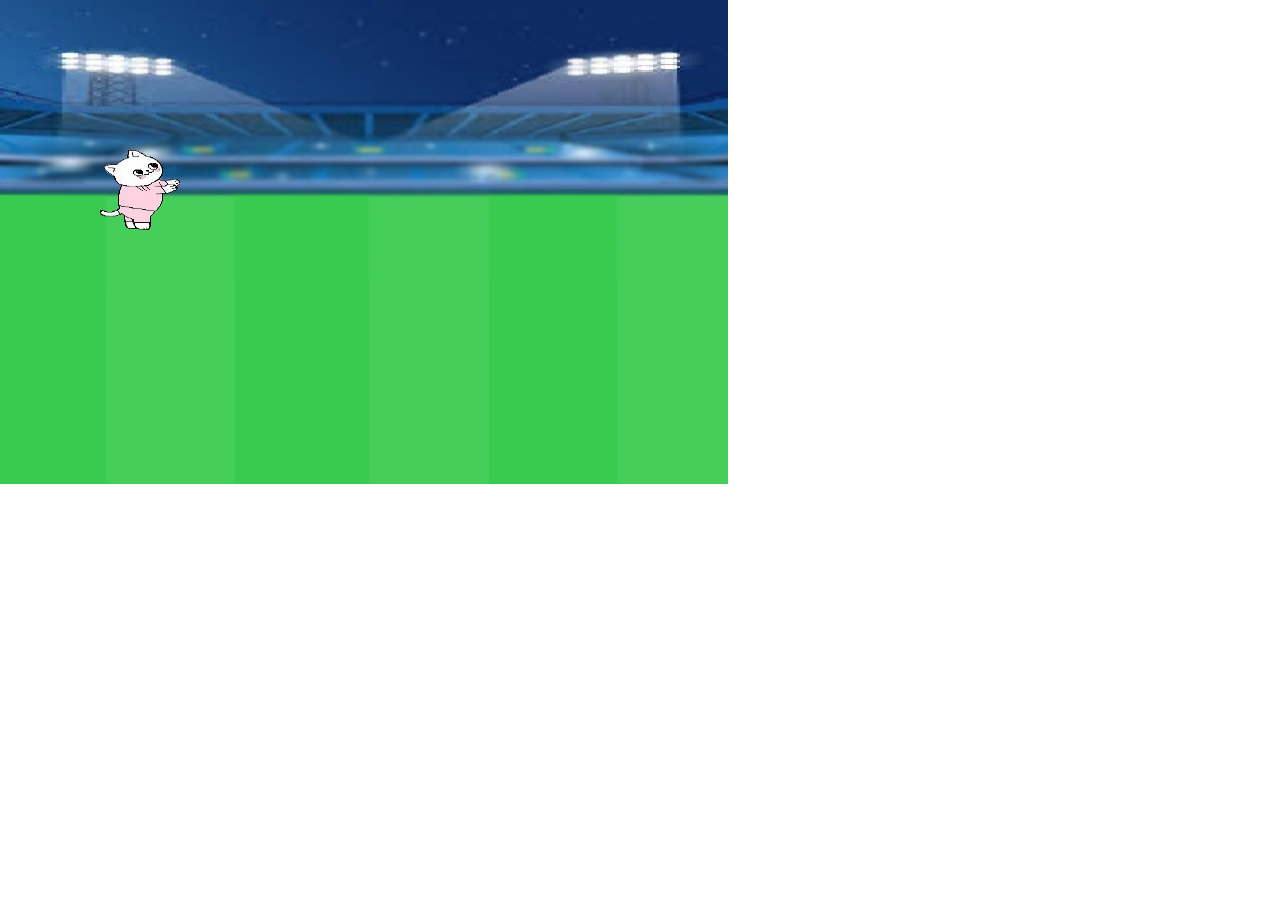
==== index.html @ ea0f483b "Add files via upload" ====
<!DOCTYPE html>
<html lang="en">
<head>
    <meta charset="UTF-8">
    <meta name="viewport" content="width=device-width, initial-scale=1.0">
<!--  relacionar archivo index.html con el archivo estilos.css -->
<link rel="stylesheet" href="estilosInteractivo.css">
   
    <title>Messsssss</title>
</head>



<body onload="inicializa();"> <!--  esto inicializa todas las funciones en el canvas -->




<!--  el canvas es una etiqueta mas del html -->
<canvas id="canvas" width="700" height="300"  >
</canvas>  



<script src="javaMess.js" ></script>

</body>
</html>
---- estilosInteractivo.css ----
* {
    margin: 0;
    padding: 0;
    box-sizing: border-box; 
}

body { 
    height: 300px;
    width: 700px; 
    background-image: url("img/cesped33.png");
    background-size: auto;
    background-repeat: no-repeat;
}
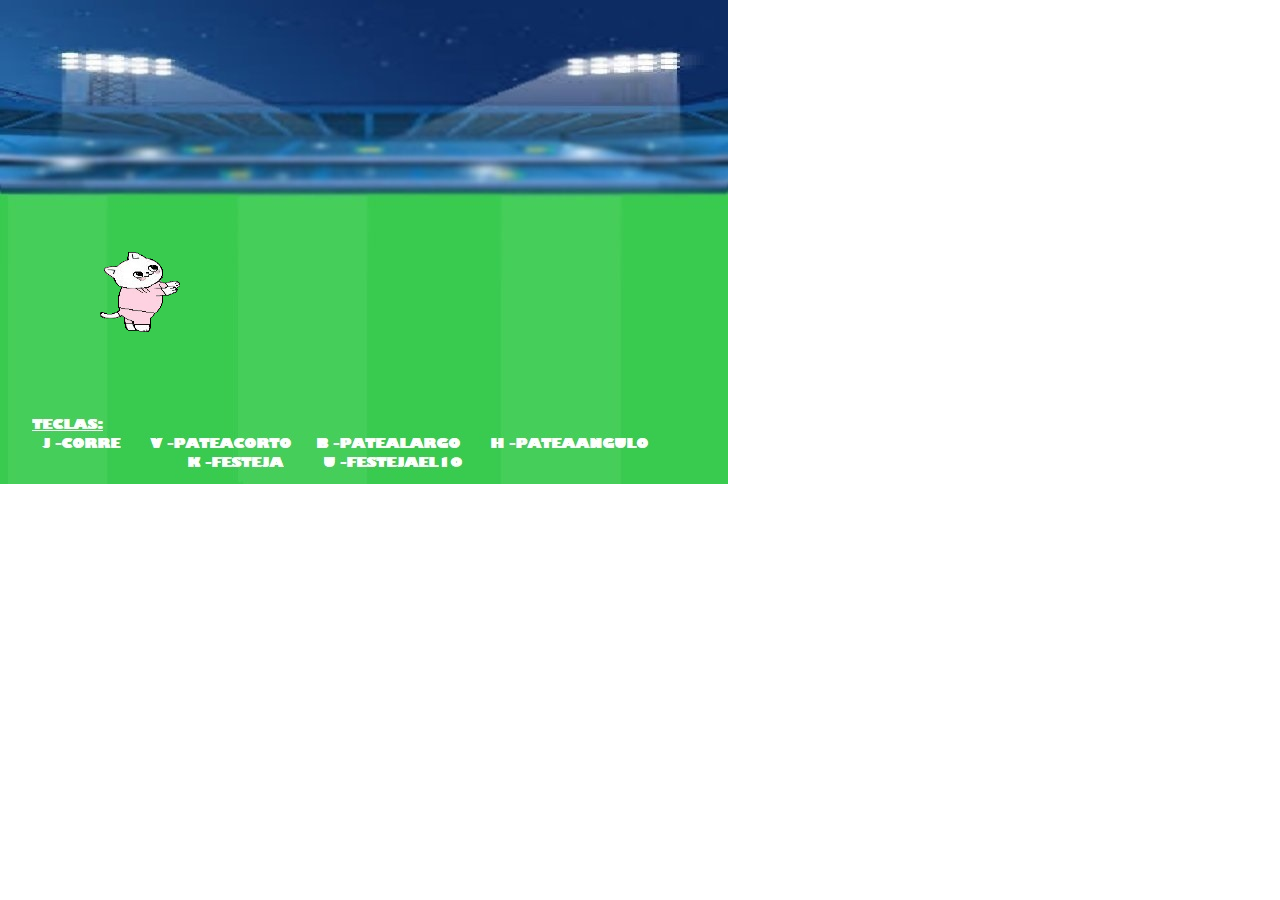
==== commit 8c4e09cf: "Add files via upload" ====
--- a/index.html
+++ b/index.html
@@ -14,15 +14,17 @@
 <body onload="inicializa();"> <!--  esto inicializa todas las funciones en el canvas -->
 
 
-
+<div class="cesped">
+    <img src="img/cesped22.jpg" id="cesped"> 
 
 <!--  el canvas es una etiqueta mas del html -->
-<canvas id="canvas" width="700" height="300"  >
+<canvas id="canvas" width="700" height="500" >
+    
 </canvas>  
 
+</div>
 
-
-<script src="javaMess.js" ></script>
+<script src="javaMess.js"></script>
 
 </body>
 </html>--- a/estilosInteractivo.css
+++ b/estilosInteractivo.css
@@ -2,13 +2,31 @@
     margin: 0;
     padding: 0;
     box-sizing: border-box; 
+    
 }
 
 body { 
-    height: 300px;
-    width: 700px; 
-    background-image: url("img/cesped33.png");
+    height: 650px;
+    width: 1400px; 
     background-size: auto;
     background-repeat: no-repeat;
 }
+ 
+.cesped {
+    height: 300px;
+    width: 700px;
+    margin-left: 0px;
+    margin-right: auto;
+    margin-top: 0px;
+    margin-bottom: -800px;
+}
+
+canvas {
+    height: 300px;
+    width: 700px;
+    margin-left: 0px;
+    margin-right: auto;
+    margin-top: -500px; 
+}
+
  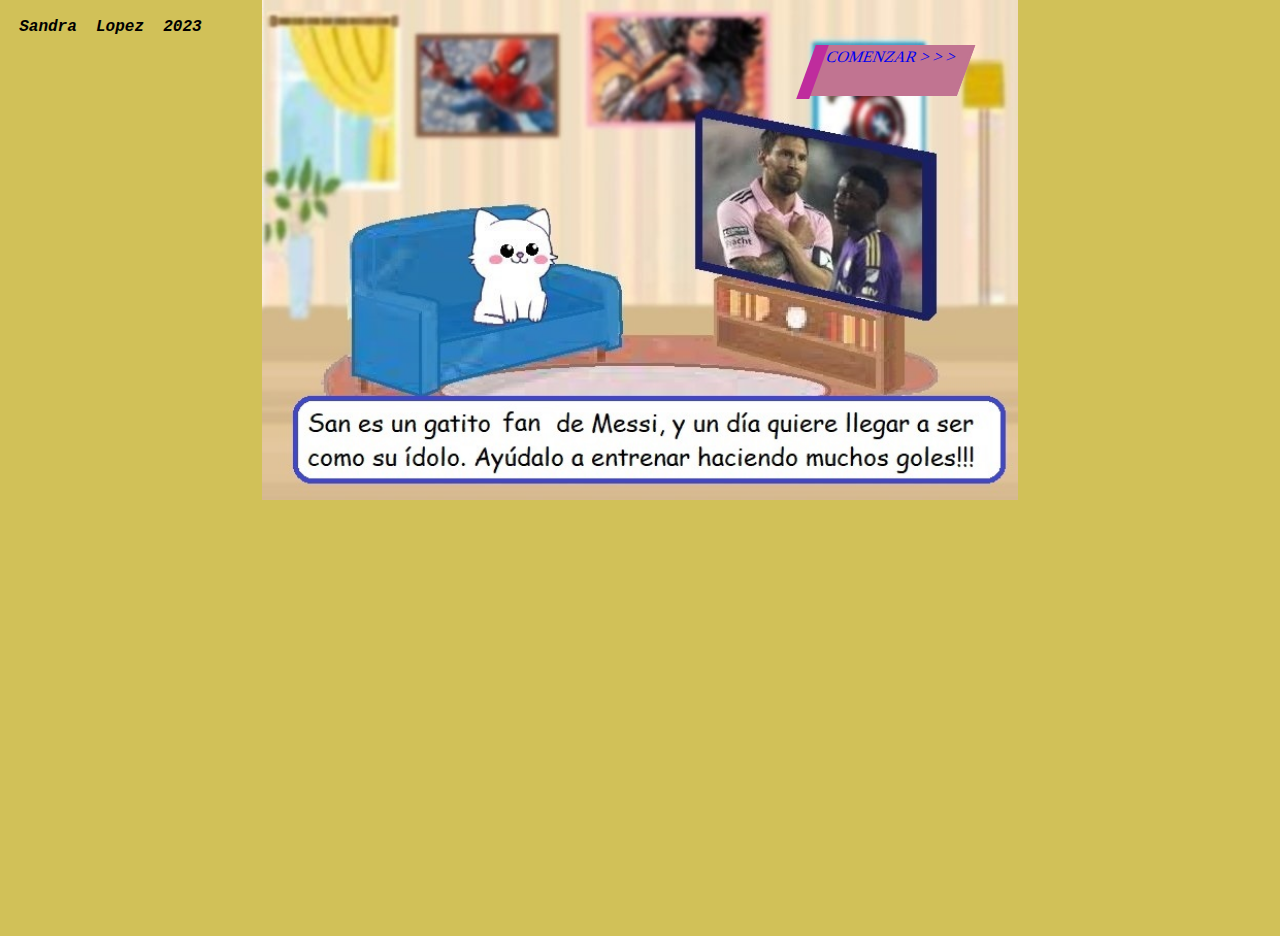
==== commit b05ade12: "Add files via upload" ====
--- a/index.html
+++ b/index.html
@@ -3,28 +3,32 @@
 <head>
     <meta charset="UTF-8">
     <meta name="viewport" content="width=device-width, initial-scale=1.0">
+    <title>Super héroes</title>
 <!--  relacionar archivo index.html con el archivo estilos.css -->
-<link rel="stylesheet" href="estilosInteractivo.css">
-   
-    <title>Messsssss</title>
-</head>
+    <link rel="stylesheet" href="indexMess.css">
+<!--  colocar una imagen en la esquina izquierda de la pestaña
+    <link rel="icon" type="img/gatito" href="img/iconoIndex.png" > -->
+</head> 
+
+<body>
+
+<div class="container">
+    <p>
+        <b><i></br><pre>  Sandra  Lopez  2023</pre> </i></b></a>
+   </p>
 
 
+<div class="Inicio"  id="Inicio">
+    
+<!--  el enlace y el boton deben estar dentro del div del gif 
+porque si no le van a robar espacio al gif.
 
-<body onload="inicializa();"> <!--  esto inicializa todas las funciones en el canvas -->
-
-
-<div class="cesped">
-    <img src="img/cesped22.jpg" id="cesped"> 
-
-<!--  el canvas es una etiqueta mas del html -->
-<canvas id="canvas" width="700" height="500" >
-    
-</canvas>  
-
+En estas partes no trabajaré con botones, trabajaré directamente los enlaces.-->
+    <a  href="/interactivoMess.html"   class="btn-index" id="btn-index" ></a>
+ 
+  
 </div>
-
-<script src="javaMess.js"></script>
+</div>
 
 </body>
 </html>--- a/indexMess.css
+++ b/indexMess.css
@@ -0,0 +1,84 @@
+* {
+    margin: 0;
+    padding: 0;
+    font-family: 'Courier New', Courier, monospace;
+   
+}
+
+body{
+    background-color: rgb(209, 193, 88);
+    background-image: url("img/index.jpg");
+    height: 500px;  /*alto de todo el body*/
+    width: 700px; 
+   /* display: flex;  Hace flexible el tamaño de los elementos, para que se acomoden todas a un 
+    mismo nivel osea que dejaría todas las cartas a una misma altura, aunque les achica el tamaño*/
+    /* alinea a sus hijos sobre el eje vertical, en este caso los hijos son los div*/
+    /*justify-content: center;  justifica a los hijos en el eje horizontal, y por este
+    motivo voy a tener que colocar el mismo width que eliga, para todas las class padre*/
+    /* align-items: center; centra a los hijos en el eje vertical*/
+    /* background-image: url(img/images33.gif); lo mejor es llamar desde
+    aqui a la imagen para utilizarla de fondo*/
+    background-repeat: no-repeat;
+    background-position: center center;
+    background-size: contain;/* hace que la imagen de fondo quede totalmente visible, 
+    sin importar si tapa o no todo lo debajo*/
+    /*background-size: cover;  hace que la imagen de fondo tape totalmente lo que este debajo,
+    sin importar si para ello la imagen de fondo pierde visibilidad completa*/
+}
+
+ 
+.Inicio {
+ height: 100vh;
+ background-size: contain;
+ margin-left: 0;
+}
+
+
+/* --------*/
+/* --------- BOTON ENLACE A interactivo.html  ---------------------------------------------------*/
+
+.btn-index {
+    transition: all 0.6s ease;
+    z-index: 1;
+}
+
+.btn-index::after{
+    content: " ";
+    position: absolute;
+    width: 1%;
+    height: 6%;
+    left: 63%;
+    top: 5%;
+    background-color: rgb(191, 44, 157);
+    transform: skew(-20deg, 0deg);
+    transition: all 0.4s ease;
+}
+
+
+.btn-index::before{
+    content: "COMENZAR > > >";
+    font-family: cursive;
+    position: absolute;
+    width: 11%;
+    height: 5%;
+    left: 64%;
+    top: 5%;
+    transform: skew(-20deg, 0deg);
+    border: 3px solid #c17491;
+    background-color: #c17491;
+    transition: all 0.4s ease;
+     
+}
+
+.btn-index:hover::after{
+    background-color: aqua; 
+    transform: skew(-20deg, 0deg) translateX(155px);
+}
+
+.btn-index:hover::before{
+    background-color: aqua; 
+    border: 3px solid  aqua;
+    transform: skew(-20deg, 0deg) scale(1.1);
+}
+
+     